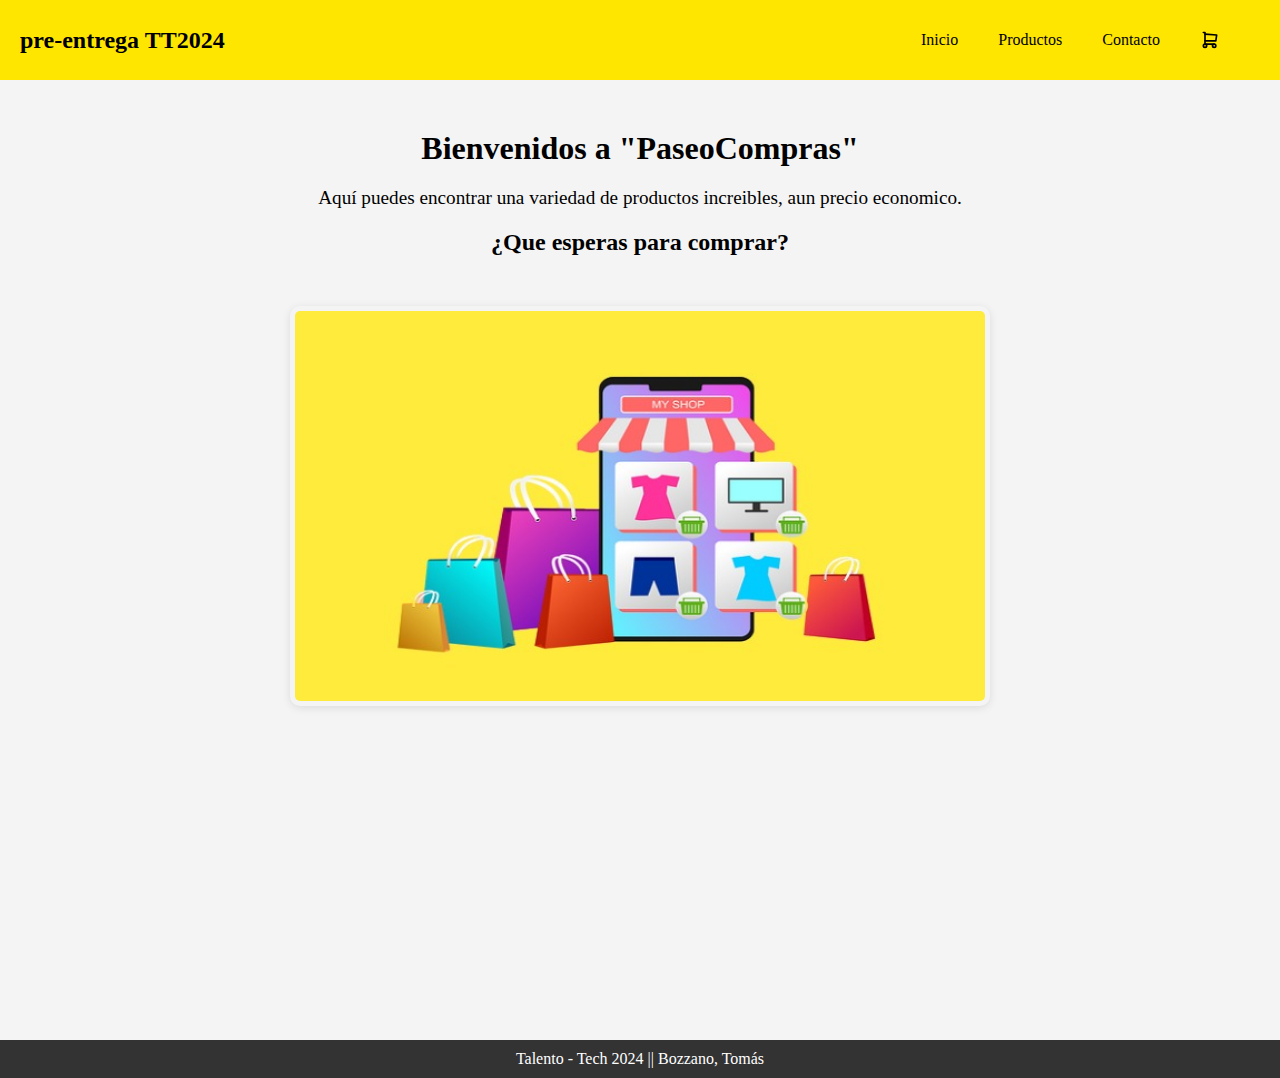
==== index.html @ 4413986a "- Estilos para la página" ====
<!DOCTYPE html>
<html lang="es">
<head>
    <meta charset="UTF-8">
    <meta name="viewport" content="width=device-width, initial-scale=1.0">
    <link rel="stylesheet" href="/style.css">

    <!-- Meta Descripción -->
    <meta name="description" content="PaseoCompras es tu tienda en línea para encontrar una variedad de productos increíbles a precios económicos. ¡Descubre nuestras ofertas y compra ahora!">

    <!-- Meta Keywords -->
    <meta name="keywords" content="e-commerce, tienda en línea, compras, productos, ofertas, precios económicos">

    <!-- Meta Autor -->
    <meta name="author" content="Bozzano, Tomás">

    <!-- Meta Open Graph para redes sociales -->
    <meta property="og:title" content="E-commerce - PaseoCompras">
    <meta property="og:description" content="PaseoCompras es tu tienda en línea para encontrar una variedad de productos increíbles a precios económicos. ¡Descubre nuestras ofertas y compra ahora!">
    <meta property="og:image" content="/svg/portada.jpg">
    <meta property="og:type" content="website">

    <!-- Meta Twitter Card -->
    <meta name="twitter:card" content="summary_large_image">
    <meta name="twitter:title" content="E-commerce - PaseoCompras">
    <meta name="twitter:description" content="PaseoCompras es tu tienda en línea para encontrar una variedad de productos increíbles a precios económicos. ¡Descubre nuestras ofertas y compra ahora!">
    <meta name="twitter:image" content="/svg/portada.jpg">

    <!-- Favicon -->
    <link rel="icon" href="/favicon.ico" type="image/x-icon">

    <!-- Robots -->
    <meta name="robots" content="index, follow">
    <meta name="viewport" content="width=device-width, initial-scale=1.0">
    <link rel="stylesheet" href="/style/style.css">
    <title>E-commerce</title>
</head>
<body>
    <nav class="nav">
        <p class="logo">pre-entrega TT2024</p>
        <ul class="nav-list">
            <li><a href="index.html">Inicio</a></li>
            <li><a href="./pages/productos.html">Productos</a></li>
            <li><a href="./pages/contacto.html">Contacto</a></li>
            <li><a href="pages/carrito.html">
                <img src="./svg/card.svg" alt="Carrito de compras" class="cart">
                <p id="cartCounter">0</p>
            </a></li>
        </ul>
    </nav>
    <main class="cont">
        <h1>Bienvenidos a "PaseoCompras"</h1>
        <p>Aquí puedes encontrar una variedad de productos increibles, aun precio economico.</p>
        <h2>¿Que esperas para comprar?</h2>
        <img src="./svg/portada.jpg" alt="Imagen de compras en línea" class="portada">
    </main>
    <footer class="footer">
        <p>Talento - Tech 2024 || Bozzano, Tomás</p>
    </footer>
    <script src="./Js/counterCart.js"></script>
</body>
</html>
---- style.css ----
/* Generales */
* {
    margin: 0;
    padding: 0;
    box-sizing: border-box;
    background-color: #f4f4f4;
}

button {
    padding: 10px 20px;
    background-color: #333;
    color: white;
    border: none;
    cursor: pointer;
}

img {
    width: 300px;
    height: 200px;
}

a {
    text-decoration: none;
    color: black;
}

a:hover {
    color: slategrey;
}

footer {
    background-color: #333;
    color: white;
    text-align: center;
    padding: 10px;

    p {
        background-color: #333;
    }
}

/* Página de inicio */
.nav {
    display: flex;
    justify-content: space-between;
    align-items: center;
    background-color: #ffe600;
    color: white;
    padding: 10px 20px;
    z-index: 1;

    .logo {
        background-color: #ffe600;
        font-size: 1.5rem;
        font-weight: bold;
        color: black;
    }

    li {
        background-color: #ffe600;
        flex-direction: row;
        display: inline;
        margin-right: 10px;
    }

    a {
        color: black;
        background-color: #ffe600;
        display: flex;
        border: none;
        padding: 10px;
    }

    a:hover {
        color: gray;
    }

    p {
        background-color: #ffe600;
        margin-right: 10px;
    }

    .nav-list {
        background-color: #ffe600;
        display: flex;
        align-items: center;
        flex-direction: row;
        list-style: none;
        gap: 10px;
        padding: 10px;

        .nav-item {
            margin-right: 10px;
        }
    }
}

.cont {
    width: 100%;
    height: 100vh;
    padding: 20px;
    display: flex;
    justify-items: center;
    align-items: center;
    flex-direction: column;
    margin: 30px auto;

    h1 {
        font-size: 2rem;
        margin-bottom: 20px;
    }

    p {
        font-size: 1.2rem;
        margin-bottom: 20px;
    }

    h2 {
        font-size: 1.5rem;
        margin-bottom: 20px;
    }

    img {
        padding: 5px;
    }
}
.portada{
    display: flex;
    justify-content: center;
    align-items: center;
    flex-direction: column;
    padding: 20px;
    margin: 30px auto;
    background-color: #f4f4f4;
    border-radius: 10px;
    box-shadow: 0 2px 8px rgba(0, 0, 0, 0.1);
    width: 700px;
    height: 400px;
}

/* Productos */
.contenedor {
    display: flex;
    justify-content: center;
    align-items: center;
    flex-direction: column;
    padding: 20px;

    h2 {
        font-size: 1.5rem;
        margin-bottom: 20px;
    }
}

.section {
    display: flex;
    justify-content: center;
    align-items: center;
    flex-direction: column;
    width: 80%;
}

.products {
    
    width: 100%;
    display: grid;
    grid-template-columns: repeat(auto-fit, minmax(250px, 1fr));
    align-items: center;
    justify-content: center;
    gap: 20px;;

    /* Contenedor del producto */
    .product {
        display: flex;
        flex-direction: column;
        align-items: center;
        border-radius: 8px;
        padding: 16px;
        text-align: center;
        background-color: #fff;
        transition: box-shadow 0.3s ease;
        max-width: 400px;
    }

    .product:hover {
        box-shadow: 0 4px 8px rgba(0, 0, 0, 0.1);
    }

    /* Imagen del producto */
    .product img {
        background-color: transparent;
        width: 200px;
        height: 200px;
        object-fit: contain;
        margin-bottom: 16px;
        border-radius: 4px;
    }

    /* Título del producto */
    .product-title {
        background-color: #fff;
        width: 80%;
        font-size: 16px;
        font-weight: bold;
        color: #333;
        margin: 8px 0;
        text-overflow: ellipsis;
        overflow: hidden;
        white-space: nowrap;
    }

    /* Calificación del producto */
    .product-rating {
        background-color: #fff;
        font-size: 16px;
        color: #f39c12;
        display: flex;
        align-items: center;
        justify-content: center;
        gap: 4px;
        .star {
            width: 24px;
            height: 24px;
            display: flex;
            align-items: center;
            justify-content: center;
        }
    }

    /* Precio del producto */
    .product-price {
        background-color: #fff;
        font-size: 24px;
        font-weight: bold;
        color: #27ae60;
        margin: 12px 0;
    }

    /* Botón */
    .product-button {
        background-color: #3498db;
        color: #fff;
        border: none;
        border-radius: 4px;
        padding: 10px 16px;
        font-size: 14px;
        cursor: pointer;
        transition: background-color 0.3s ease;
    }

    .product-button:hover {
        background-color: #2980b9;
    }

}

/* Formulario de contacto */
.content {
    width: 70%;
    margin: 50px auto;
    background: #fff;
    padding: 20px;
    border-radius: 10px;
    box-shadow: 0 4px 10px rgba(0, 0, 0, 0.2);
    text-align: center;
}

/* Título */
.content h2 {
    background-color: #ffffff;
    font-size: 24px;
    color: #333;
    margin-bottom: 20px;
    font-weight: bold;
}

/* Formulario */
.formulario {
    background-color: #ffffff;
    display: flex;
    flex-direction: column;
    gap: 15px;
}

/* Estilo de grupo */
.form-group {
    background-color: #ffffff;
    display: flex;
    flex-direction: column;
    align-items: flex-start;
}

/* Etiquetas */
.form-group label {
    background-color: #ffffff;
    font-size: 14px;
    font-weight: bold;
    color: #555;
    margin-bottom: 5px;
}

/* Inputs */
.form-group input,
.form-group textarea {
    width: 100%;
    padding: 10px;
    border: 1px solid #ccc;
    border-radius: 5px;
    font-size: 14px;
    background: #f9f9f9;
}
textarea{
    resize: none;
    min-height: 36px;
    width: 50px;
}
.form-group input:focus,
.form-group textarea:focus {
    border-color: #4facfe;
    outline: none;
    background: #eefaff;
}

/* Botón */
.form-button {
    width: 100%;
    padding: 10px 20px;
    background: #4caf50;
    color: white;
    border: none;
    border-radius: 5px;
    font-size: 16px;
    cursor: pointer;
    transition: background 0.3s ease;
}

.form-button:hover {
    background: #45a049;
}

/* Tabla de productos */
.contenedorCarrito{
    width: 100%;
    display: flex;
    flex-direction: column;
    justify-content: center;
    align-items: center;
    padding: 20px;
    gap: 10px;
}
.table {
    width: 100%;
    border-collapse: collapse;
    font-size: 16px;
    background-color: #ffffff;
    border-radius: 8px;
    box-shadow: 0 2px 8px rgba(0, 0, 0, 0.1);
}

.thead th {
    background-color: #ffffff;
    color: #333;
    padding: 12px;
    text-align: left;
    border-bottom: 2px solid #ddd;
}

.table td, .table th {
    background-color: #ffffff;
    padding: 12px;
    text-align: center;
}

/* Estilo para la fila de productos */
.tbodyProduct tr {
    border-bottom: 1px solid #eee;
}

.tbodyProduct td {
    padding: 16px;
}
span{
    background-color: #ffffff;
}

/* Estilo de botones de cantidad */
.cantidad {
    background-color: #ffffff;
    display: flex;
    align-items: center;
    gap: 8px;
}

.cantidad button {
    background-color: #3498db;
    color: #fff;
    border: none;
    border-radius: 4px;
    padding: 6px 10px;
    font-size: 14px;
    cursor: pointer;
    transition: background-color 0.3s ease;
}

.cantidad button:hover {
    background-color: #2980b9;
}

/* Botón eliminar */
.buttonEliminar button {
    background-color: #e74c3c;
    color: #fff;
    border: none;
    border-radius: 4px;
    padding: 8px 12px;
    cursor: pointer;
    transition: background-color 0.3s ease;
}

.buttonEliminar button:hover {
    background-color: #c0392b;
}

/* Resumen de compra (a la derecha) */
.resumen {
    width: 50%;
    padding: 16px;
    background-color: #fff;
    border-radius: 8px;
    box-shadow: 0 2px 8px rgba(0, 0, 0, 0.1);
    display: flex;
    flex-direction: column;
}

.resumen h3 {
    background-color: #ffffff;
    font-size: 18px;
    font-weight: bold;
    color: #333;
}

.resumen p {
    background-color: #ffffff;
    font-size: 16px;
    margin: 8px 0;
}

.resumen .total {
    background-color: #ffffff;
    font-size: 20px;
    font-weight: bold;
    color: #27ae60;
}

.resumen button {
    width: 100%;
    background-color: #3498db;
    align-items: center;
    color: #fff;
    border: none;
    border-radius: 8px;
    font-size: 16px;
    cursor: pointer;
    transition: background-color 0.3s ease;
}

.resumen button:hover {
    background-color: #2980b9;
}

.cart {
    background-color: #ffe600;
    color: black;
    width: 20px;
    height: 20px;
}
.productImage{
    background-color: transparent;
    width: 150px;
    height: 150px;
}

.cantidad {
    display: flex;
    justify-content: center;
    align-items: center;
    gap: 10px;
}

/* mediaQuery para tabla y resumen*/
@media (max-width: 768px) {
    .contenedorCarrito {
        flex-direction: column;
    }
    .table{
        width: 100%;
    }
    .productImage{
        background-color: transparent;
        width: 80px;
        height: 80px;
    }
    .resumen {
        width: 100%;
        margin-top: 20px;
    }
}
---- style/style.css ----
/* Generales */
* {
    margin: 0;
    padding: 0;
    box-sizing: border-box;
    background-color: #f4f4f4;
}

button {
    padding: 10px 20px;
    background-color: #333;
    color: white;
    border: none;
    cursor: pointer;
}

img {
    width: 300px;
    height: 200px;
}

a {
    text-decoration: none;
    color: black;
}

a:hover {
    color: slategrey;
}

footer {
    background-color: #333;
    color: white;
    text-align: center;
    padding: 10px;

    p {
        background-color: #333;
    }
}

/* Página de inicio */
.nav {
    display: flex;
    justify-content: space-between;
    align-items: center;
    background-color: #ffe600;
    color: white;
    padding: 10px 20px;
    z-index: 1;

    .logo {
        background-color: #ffe600;
        font-size: 1.5rem;
        font-weight: bold;
        color: black;
    }

    li {
        background-color: #ffe600;
        flex-direction: row;
        display: inline;
        margin-right: 10px;
    }

    a {
        color: black;
        background-color: #ffe600;
        display: flex;
        border: none;
        padding: 10px;
    }

    a:hover {
        color: gray;
    }

    p {
        background-color: #ffe600;
        margin-right: 10px;
    }

    .nav-list {
        background-color: #ffe600;
        display: flex;
        align-items: center;
        flex-direction: row;
        list-style: none;
        gap: 10px;
        padding: 10px;

        .nav-item {
            margin-right: 10px;
        }
    }
}

.cont {
    width: 100%;
    height: 100vh;
    padding: 20px;
    display: flex;
    justify-items: center;
    align-items: center;
    flex-direction: column;
    margin: 30px auto;

    h1 {
        font-size: 2rem;
        margin-bottom: 20px;
    }

    p {
        font-size: 1.2rem;
        margin-bottom: 20px;
    }

    h2 {
        font-size: 1.5rem;
        margin-bottom: 20px;
    }

    img {
        padding: 5px;
    }
}
.portada{
    display: flex;
    justify-content: center;
    align-items: center;
    flex-direction: column;
    padding: 20px;
    margin: 30px auto;
    background-color: #f4f4f4;
    border-radius: 10px;
    box-shadow: 0 2px 8px rgba(0, 0, 0, 0.1);
    width: 700px;
    height: 400px;
}

/* Productos */
.contenedor {
    display: flex;
    justify-content: center;
    align-items: center;
    flex-direction: column;
    padding: 20px;

    h2 {
        font-size: 1.5rem;
        margin-bottom: 20px;
    }
}

.section {
    display: flex;
    justify-content: center;
    align-items: center;
    flex-direction: column;
    width: 80%;
}

.products {
    
    width: 100%;
    display: grid;
    grid-template-columns: repeat(auto-fit, minmax(250px, 1fr));
    align-items: center;
    justify-content: center;
    gap: 20px;;

    /* Contenedor del producto */
    .product {
        display: flex;
        flex-direction: column;
        align-items: center;
        border-radius: 8px;
        padding: 16px;
        text-align: center;
        background-color: #fff;
        transition: box-shadow 0.3s ease;
        max-width: 400px;
    }

    .product:hover {
        box-shadow: 0 4px 8px rgba(0, 0, 0, 0.1);
    }

    /* Imagen del producto */
    .product img {
        background-color: transparent;
        width: 200px;
        height: 200px;
        object-fit: contain;
        margin-bottom: 16px;
        border-radius: 4px;
    }

    /* Título del producto */
    .product-title {
        background-color: #fff;
        width: 80%;
        font-size: 16px;
        font-weight: bold;
        color: #333;
        margin: 8px 0;
        text-overflow: ellipsis;
        overflow: hidden;
        white-space: nowrap;
    }

    /* Calificación del producto */
    .product-rating {
        background-color: #fff;
        font-size: 16px;
        color: #f39c12;
        display: flex;
        align-items: center;
        justify-content: center;
        gap: 4px;
        .star {
            width: 24px;
            height: 24px;
            display: flex;
            align-items: center;
            justify-content: center;
        }
    }

    /* Precio del producto */
    .product-price {
        background-color: #fff;
        font-size: 24px;
        font-weight: bold;
        color: #27ae60;
        margin: 12px 0;
    }

    /* Botón */
    .product-button {
        background-color: #3498db;
        color: #fff;
        border: none;
        border-radius: 4px;
        padding: 10px 16px;
        font-size: 14px;
        cursor: pointer;
        transition: background-color 0.3s ease;
    }

    .product-button:hover {
        background-color: #2980b9;
    }

}

/* Formulario de contacto */
.content {
    width: 70%;
    margin: 50px auto;
    background: #fff;
    padding: 20px;
    border-radius: 10px;
    box-shadow: 0 4px 10px rgba(0, 0, 0, 0.2);
    text-align: center;
}

/* Título */
.content h2 {
    background-color: #ffffff;
    font-size: 24px;
    color: #333;
    margin-bottom: 20px;
    font-weight: bold;
}

/* Formulario */
.formulario {
    background-color: #ffffff;
    display: flex;
    flex-direction: column;
    gap: 15px;
}

/* Estilo de grupo */
.form-group {
    background-color: #ffffff;
    display: flex;
    flex-direction: column;
    align-items: flex-start;
}

/* Etiquetas */
.form-group label {
    background-color: #ffffff;
    font-size: 14px;
    font-weight: bold;
    color: #555;
    margin-bottom: 5px;
}

/* Inputs */
.form-group input,
.form-group textarea {
    width: 100%;
    padding: 10px;
    border: 1px solid #ccc;
    border-radius: 5px;
    font-size: 14px;
    background: #f9f9f9;
}
textarea{
    resize: none;
    min-height: 36px;
    width: 50px;
}
.form-group input:focus,
.form-group textarea:focus {
    border-color: #4facfe;
    outline: none;
    background: #eefaff;
}

/* Botón */
.form-button {
    width: 100%;
    padding: 10px 20px;
    background: #4caf50;
    color: white;
    border: none;
    border-radius: 5px;
    font-size: 16px;
    cursor: pointer;
    transition: background 0.3s ease;
}

.form-button:hover {
    background: #45a049;
}

/* Tabla de productos */
.contenedorCarrito{
    width: 100%;
    display: flex;
    flex-direction: column;
    justify-content: center;
    align-items: center;
    padding: 20px;
    gap: 10px;
}
.table {
    width: 100%;
    border-collapse: collapse;
    font-size: 16px;
    background-color: #ffffff;
    border-radius: 8px;
    box-shadow: 0 2px 8px rgba(0, 0, 0, 0.1);
}

.thead th {
    background-color: #ffffff;
    color: #333;
    padding: 12px;
    text-align: left;
    border-bottom: 2px solid #ddd;
}

.table td, .table th {
    background-color: #ffffff;
    padding: 12px;
    text-align: center;
}

/* Estilo para la fila de productos */
.tbodyProduct tr {
    border-bottom: 1px solid #eee;
}

.tbodyProduct td {
    padding: 16px;
}
span{
    background-color: #ffffff;
}

/* Estilo de botones de cantidad */
.cantidad {
    background-color: #ffffff;
    display: flex;
    align-items: center;
    gap: 8px;
}

.cantidad button {
    background-color: #3498db;
    color: #fff;
    border: none;
    border-radius: 4px;
    padding: 6px 10px;
    font-size: 14px;
    cursor: pointer;
    transition: background-color 0.3s ease;
}

.cantidad button:hover {
    background-color: #2980b9;
}

/* Botón eliminar */
.buttonEliminar button {
    background-color: #e74c3c;
    color: #fff;
    border: none;
    border-radius: 4px;
    padding: 8px 12px;
    cursor: pointer;
    transition: background-color 0.3s ease;
}

.buttonEliminar button:hover {
    background-color: #c0392b;
}

/* Resumen de compra (a la derecha) */
.resumen {
    width: 50%;
    padding: 16px;
    background-color: #fff;
    border-radius: 8px;
    box-shadow: 0 2px 8px rgba(0, 0, 0, 0.1);
    display: flex;
    flex-direction: column;
}

.resumen h3 {
    background-color: #ffffff;
    font-size: 18px;
    font-weight: bold;
    color: #333;
}

.resumen p {
    background-color: #ffffff;
    font-size: 16px;
    margin: 8px 0;
}

.resumen .total {
    background-color: #ffffff;
    font-size: 20px;
    font-weight: bold;
    color: #27ae60;
}

.resumen button {
    width: 100%;
    background-color: #3498db;
    align-items: center;
    color: #fff;
    border: none;
    border-radius: 8px;
    font-size: 16px;
    cursor: pointer;
    transition: background-color 0.3s ease;
}

.resumen button:hover {
    background-color: #2980b9;
}

.cart {
    background-color: #ffe600;
    color: black;
    width: 20px;
    height: 20px;
}
.productImage{
    background-color: transparent;
    width: 150px;
    height: 150px;
}

.cantidad {
    display: flex;
    justify-content: center;
    align-items: center;
    gap: 10px;
}

/* mediaQuery para tabla y resumen*/
@media (max-width: 768px) {
    .contenedorCarrito {
        flex-direction: column;
    }
    .table{
        width: 100%;
    }
    .productImage{
        background-color: transparent;
        width: 80px;
        height: 80px;
    }
    .resumen {
        width: 100%;
        margin-top: 20px;
    }
}
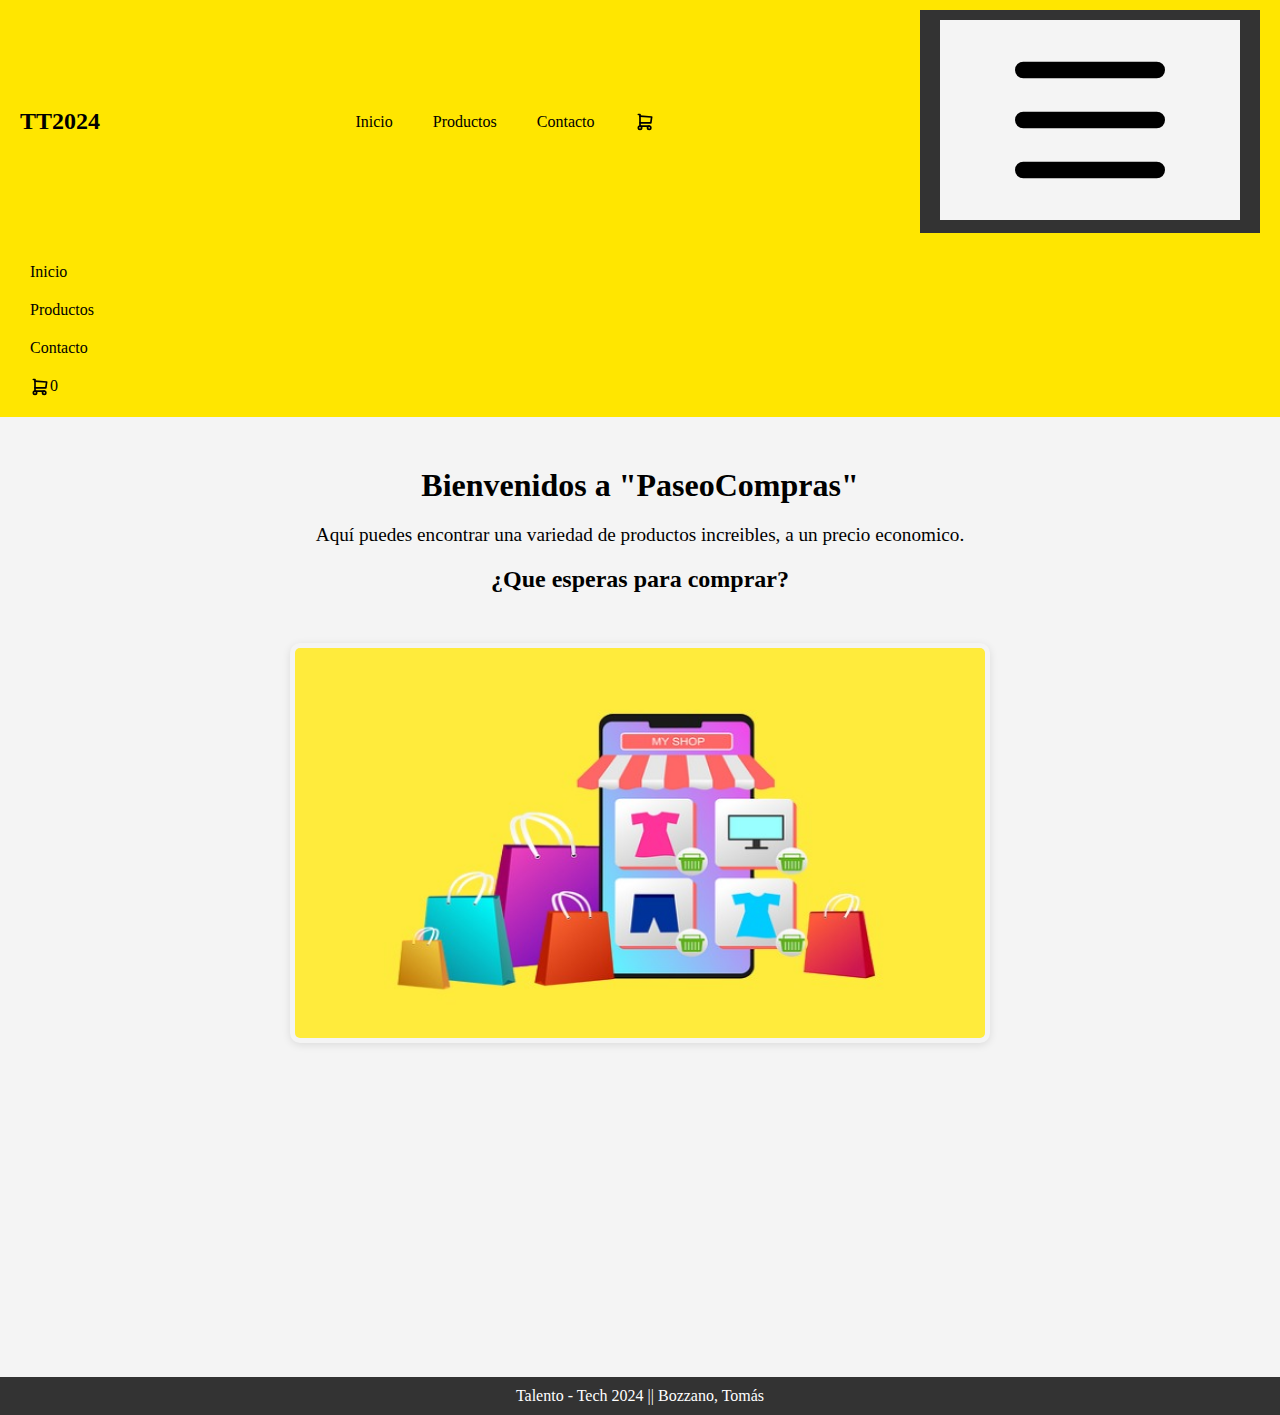
==== commit 2bb207e3: "- Se agrego menu desplegable para mobile" ====
--- a/index.html
+++ b/index.html
@@ -1,12 +1,14 @@
 <!DOCTYPE html>
 <html lang="es">
+
 <head>
     <meta charset="UTF-8">
     <meta name="viewport" content="width=device-width, initial-scale=1.0">
-    <link rel="stylesheet" href="/style.css">
+    <link rel="stylesheet" href="./style.css">
 
     <!-- Meta Descripción -->
-    <meta name="description" content="PaseoCompras es tu tienda en línea para encontrar una variedad de productos increíbles a precios económicos. ¡Descubre nuestras ofertas y compra ahora!">
+    <meta name="description"
+        content="PaseoCompras es tu tienda en línea para encontrar una variedad de productos increíbles a precios económicos. ¡Descubre nuestras ofertas y compra ahora!">
 
     <!-- Meta Keywords -->
     <meta name="keywords" content="e-commerce, tienda en línea, compras, productos, ofertas, precios económicos">
@@ -16,41 +18,54 @@
 
     <!-- Meta Open Graph para redes sociales -->
     <meta property="og:title" content="E-commerce - PaseoCompras">
-    <meta property="og:description" content="PaseoCompras es tu tienda en línea para encontrar una variedad de productos increíbles a precios económicos. ¡Descubre nuestras ofertas y compra ahora!">
+    <meta property="og:description"
+        content="PaseoCompras es tu tienda en línea para encontrar una variedad de productos increíbles a precios económicos. ¡Descubre nuestras ofertas y compra ahora!">
     <meta property="og:image" content="/svg/portada.jpg">
     <meta property="og:type" content="website">
 
     <!-- Meta Twitter Card -->
     <meta name="twitter:card" content="summary_large_image">
     <meta name="twitter:title" content="E-commerce - PaseoCompras">
-    <meta name="twitter:description" content="PaseoCompras es tu tienda en línea para encontrar una variedad de productos increíbles a precios económicos. ¡Descubre nuestras ofertas y compra ahora!">
+    <meta name="twitter:description"
+        content="PaseoCompras es tu tienda en línea para encontrar una variedad de productos increíbles a precios económicos. ¡Descubre nuestras ofertas y compra ahora!">
     <meta name="twitter:image" content="/svg/portada.jpg">
-
-    <!-- Favicon -->
-    <link rel="icon" href="/favicon.ico" type="image/x-icon">
 
     <!-- Robots -->
     <meta name="robots" content="index, follow">
     <meta name="viewport" content="width=device-width, initial-scale=1.0">
-    <link rel="stylesheet" href="/style/style.css">
+    <link rel="icon" href="./svg/shopping.ico" type="image/x-icon">
     <title>E-commerce</title>
 </head>
+
 <body>
     <nav class="nav">
-        <p class="logo">pre-entrega TT2024</p>
+        <p class="logo">TT2024</p>
         <ul class="nav-list">
             <li><a href="index.html">Inicio</a></li>
             <li><a href="./pages/productos.html">Productos</a></li>
             <li><a href="./pages/contacto.html">Contacto</a></li>
             <li><a href="pages/carrito.html">
+                    <img src="./svg/card.svg" alt="Carrito de compras" class="cart">
+                    <p id="cartCounter"></p>
+                </a></li>
+        </ul>
+        <button id="menu" class="nav-list-mobile"><img src="./svg/menu.svg" alt="Menu desplegable"
+                class="menuDesplegable"></button>
+    </nav>
+    <nav class="nav">
+        <ul class="nav-list-mobile-content" id="mobile">
+            <a href="index.html">Inicio</a>
+            <a href="./pages/productos.html">Productos</a>
+            <a href="./pages/contacto.html">Contacto</a>
+            <a href="pages/carrito.html">
                 <img src="./svg/card.svg" alt="Carrito de compras" class="cart">
-                <p id="cartCounter">0</p>
-            </a></li>
+                <p id="cart-quantity"></p>
+            </a>
         </ul>
     </nav>
     <main class="cont">
         <h1>Bienvenidos a "PaseoCompras"</h1>
-        <p>Aquí puedes encontrar una variedad de productos increibles, aun precio economico.</p>
+        <p>Aquí puedes encontrar una variedad de productos increibles, a un precio economico.</p>
         <h2>¿Que esperas para comprar?</h2>
         <img src="./svg/portada.jpg" alt="Imagen de compras en línea" class="portada">
     </main>
@@ -58,5 +73,7 @@
         <p>Talento - Tech 2024 || Bozzano, Tomás</p>
     </footer>
     <script src="./Js/counterCart.js"></script>
+    <script src="./Js/menu.js"></script>
 </body>
+
 </html>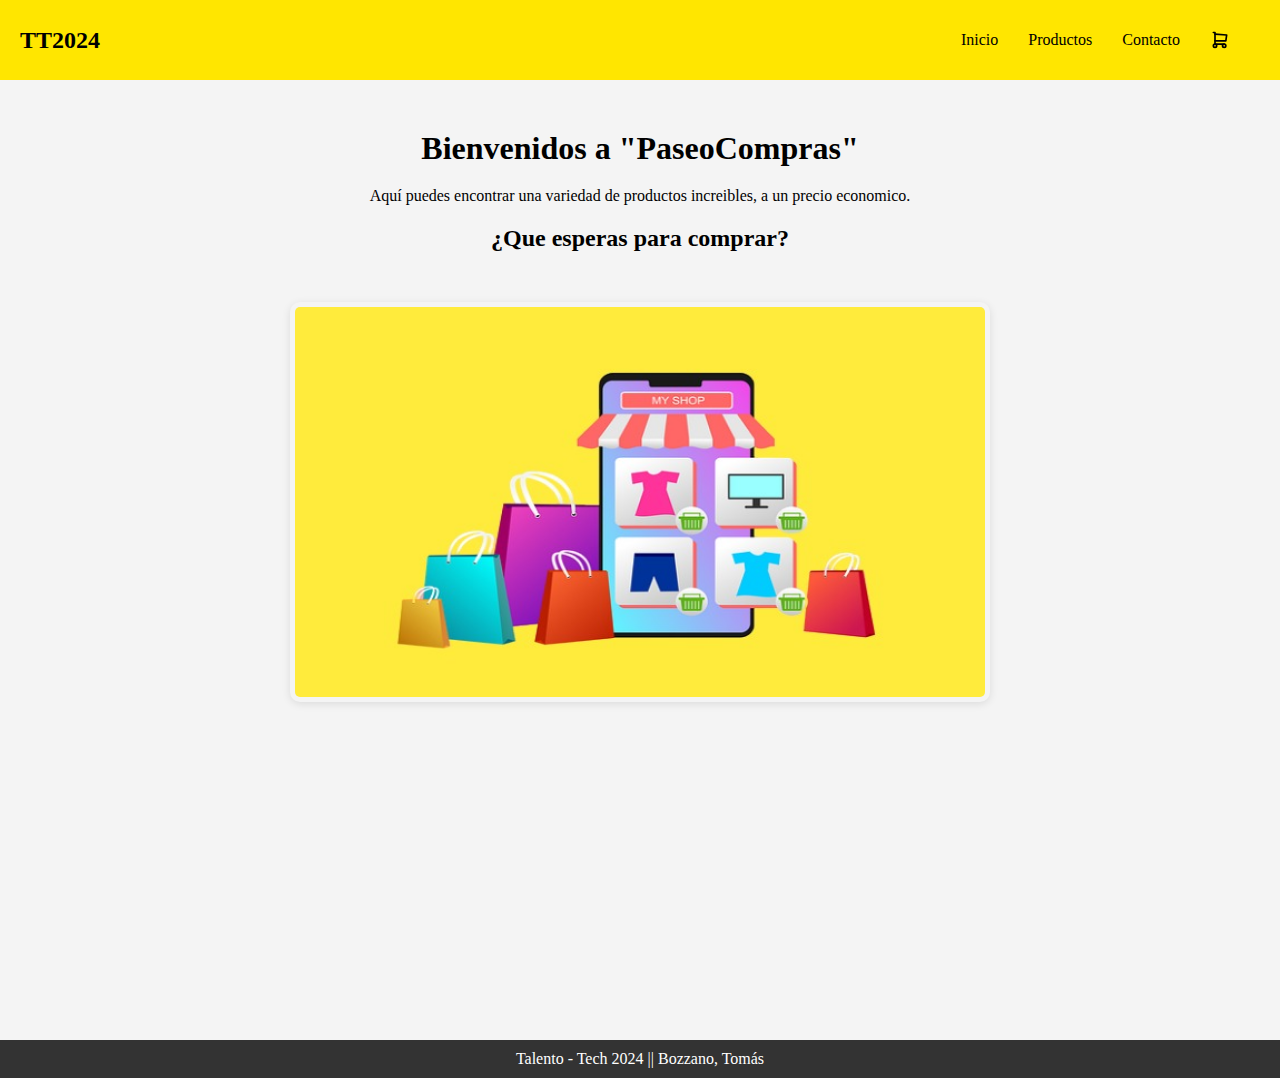
==== commit ba791e9e: "- Mejoras de NavBar" ====
--- a/index.html
+++ b/index.html
@@ -52,7 +52,7 @@
         <button id="menu" class="nav-list-mobile"><img src="./svg/menu.svg" alt="Menu desplegable"
                 class="menuDesplegable"></button>
     </nav>
-    <nav class="nav">
+    <nav class="nav-mobile">
         <ul class="nav-list-mobile-content" id="mobile">
             <a href="index.html">Inicio</a>
             <a href="./pages/productos.html">Productos</a>
--- a/style.css
+++ b/style.css
@@ -59,8 +59,6 @@
     li {
         background-color: #ffe600;
         flex-direction: row;
-        display: inline;
-        margin-right: 10px;
     }
 
     a {
@@ -95,6 +93,18 @@
     }
 }
 
+.nav-mobile {
+    display: none;
+}
+
+.nav-list-mobile {
+    display: none;
+}
+
+.nav-list-mobile-content {
+    display: none;
+}
+
 .cont {
     width: 100%;
     height: 100vh;
@@ -111,7 +121,7 @@
     }
 
     p {
-        font-size: 1.2rem;
+        font-size: 1rem;
         margin-bottom: 20px;
     }
 
@@ -124,7 +134,8 @@
         padding: 5px;
     }
 }
-.portada{
+
+.portada {
     display: flex;
     justify-content: center;
     align-items: center;
@@ -161,13 +172,14 @@
 }
 
 .products {
-    
+
     width: 100%;
     display: grid;
     grid-template-columns: repeat(auto-fit, minmax(250px, 1fr));
     align-items: center;
     justify-content: center;
-    gap: 20px;;
+    gap: 20px;
+    ;
 
     /* Contenedor del producto */
     .product {
@@ -218,6 +230,7 @@
         align-items: center;
         justify-content: center;
         gap: 4px;
+
         .star {
             width: 24px;
             height: 24px;
@@ -309,11 +322,13 @@
     font-size: 14px;
     background: #f9f9f9;
 }
-textarea{
+
+textarea {
     resize: none;
     min-height: 36px;
     width: 50px;
 }
+
 .form-group input:focus,
 .form-group textarea:focus {
     border-color: #4facfe;
@@ -339,7 +354,7 @@
 }
 
 /* Tabla de productos */
-.contenedorCarrito{
+.contenedorCarrito {
     width: 100%;
     display: flex;
     flex-direction: column;
@@ -348,6 +363,7 @@
     padding: 20px;
     gap: 10px;
 }
+
 .table {
     width: 100%;
     border-collapse: collapse;
@@ -365,7 +381,8 @@
     border-bottom: 2px solid #ddd;
 }
 
-.table td, .table th {
+.table td,
+.table th {
     background-color: #ffffff;
     padding: 12px;
     text-align: center;
@@ -379,7 +396,8 @@
 .tbodyProduct td {
     padding: 16px;
 }
-span{
+
+span {
     background-color: #ffffff;
 }
 
@@ -474,7 +492,8 @@
     width: 20px;
     height: 20px;
 }
-.productImage{
+
+.productImage {
     background-color: transparent;
     width: 150px;
     height: 150px;
@@ -487,21 +506,290 @@
     gap: 10px;
 }
 
+/* Spinner de loader*/
+.contendor-spinner {
+    /* opacidad al fondo de la pantalla*/
+    width: 100%;
+    height: 100%;
+    background-color: rgba(0, 0, 0, 0.2);
+    display: flex;
+    /* Establece el contenedor como flexbox */
+    position: absolute;
+    /* Establece la posición relativa para el contenedor del spinner */
+    justify-content: center;
+    /* Centra el contenido horizontalmente */
+    align-items: center;
+    /* Centra el contenido verticalmente */
+    top: 50%;
+    left: 50%;
+    transform: translate(-50%, -50%);
+    z-index: 9999;
+}
+
+.spinner {
+    border: 4px solid rgba(0, 0, 0, .1);
+    width: 36px;
+    height: 36px;
+    border-radius: 50%;
+    border-left-color: black;
+    animation: spin 1s ease infinite;
+}
+
+@keyframes spin {
+    0% {
+        transform: rotate(0deg);
+    }
+
+    100% {
+        transform: rotate(360deg);
+    }
+}
+
 /* mediaQuery para tabla y resumen*/
 @media (max-width: 768px) {
+    .cont {
+        width: 100%;
+        height: 100vh;
+        padding: 20px;
+        display: flex;
+        justify-items: center;
+        align-items: center;
+        flex-direction: column;
+        margin: 30px auto;
+
+        h1 {
+            font-size: 1.5rem;
+            text-align: center;
+            display: block;
+
+            p {
+                font-size: 1rem;
+                align-items: center;
+                justify-content: center;
+            }
+
+            h2 {
+                font-size: 1.2rem;
+                text-align: center;
+            }
+        }
+    }
+
+    .portada {
+        display: flex;
+        justify-content: center;
+        align-items: center;
+        flex-direction: column;
+        padding: 20px;
+        margin: 30px auto;
+        background-color: #f4f4f4;
+        border-radius: 10px;
+        box-shadow: 0 2px 8px rgba(0, 0, 0, 0.1);
+        width: 500px;
+        height: 300px;
+    }
+
+    .products {
+        width: 80%;
+        display: grid;
+        grid-template-columns: repeat(auto-fit, minmax(300px, 1fr));
+        align-items: center;
+        justify-content: center;
+        gap: 20px;
+    }
+
     .contenedorCarrito {
         flex-direction: column;
     }
-    .table{
+
+    .table {
         width: 100%;
     }
-    .productImage{
+
+    .productImage {
         background-color: transparent;
         width: 80px;
         height: 80px;
     }
+
     .resumen {
         width: 100%;
         margin-top: 20px;
     }
+}
+
+/* Media query para mobile*/
+@media (max-width: 650px) {
+    .nav {
+        display: flex;
+        justify-content: space-between;
+        align-items: center;
+        background-color: #ffe600;
+        color: white;
+        padding: 10px 20px;
+        z-index: 1;
+
+        .logo {
+            background-color: #ffe600;
+            font-size: 1.5rem;
+            font-weight: bold;
+            color: black;
+        }
+
+        li {
+            background-color: #ffe600;
+            flex-direction: row;
+        }
+
+        a {
+            color: black;
+            background-color: #ffe600;
+            display: flex;
+            border: none;
+            padding: 10px;
+        }
+
+        a:hover {
+            color: gray;
+        }
+
+        p {
+            background-color: #ffe600;
+            margin-right: 10px;
+        }
+
+        .nav-list {
+            background-color: #ffe600;
+            display: none;
+            align-items: center;
+            flex-direction: row;
+            list-style: none;
+            gap: 10px;
+            padding: 10px;
+
+            .nav-item {
+                margin-right: 10px;
+            }
+        }
+
+    }
+
+    .nav-list-mobile {
+        background-color: #ffe600;
+        display: flex;
+        align-items: center;
+        margin-top: 5px;
+        list-style: none;
+        gap: 10px;
+        padding: 10px;
+
+        button {
+            background-color: transparent;
+            border: none;
+            color: black;
+        }
+
+        img {
+            background-color: transparent;
+            width: 40px;
+            height: 40px;
+        }
+
+        .menuDesplegable {
+            background-color: transparent;
+        }
+
+    }
+
+    .nav-mobile {
+        width: 100%;
+        display: flex;
+        justify-content: end;
+        align-items: center;
+        gap: 20px;
+        padding: w0px;
+        .nav-list-mobile-content {
+            display: none;
+            box-shadow: 0 2px 8px rgba(0, 0, 0, 0.1);
+            margin: 5px 10px;
+            padding: 10px;
+            flex-direction: column;
+            justify-items: end;
+            gap: 10px;
+            padding: 10px;
+            border-radius: 10px;
+            box-shadow: 0 2px 8px rgba(0, 0, 0, 0.1);
+        }
+        a{
+            display: flex;
+            align-items: center;
+            gap: 5px;
+        }
+        .cart{
+            background-color: transparent;
+        }
+        .show {
+            display: flex;
+        }
+    }
+
+    h1 {
+        font-size: 1.5rem;
+        text-align: center;
+        display: block;
+
+        p {
+            font-size: 1rem;
+            text-align: center;
+        }
+
+        h2 {
+            font-size: 1.2rem;
+            text-align: center;
+        }
+    }
+
+    .portada {
+        display: flex;
+        justify-content: center;
+        align-items: center;
+        flex-direction: column;
+        padding: 20px;
+        margin: 30px auto;
+        background-color: #f4f4f4;
+        border-radius: 10px;
+        box-shadow: 0 2px 8px rgba(0, 0, 0, 0.1);
+        width: 300px;
+        height: 200px;
+    }
+
+    .footer {
+        background-color: #333;
+        color: white;
+        text-align: center;
+        padding: 10px;
+
+        p {
+            background-color: #333;
+        }
+    }
+
+    .contenedorCarrito {
+        flex-direction: column;
+    }
+
+    .table {
+        width: 100%;
+    }
+
+    .productImage {
+        background-color: transparent;
+        width: 80px;
+        height: 80px;
+    }
+
+    .resumen {
+        width: 100%;
+        margin-top: 20px;
+    }
 }